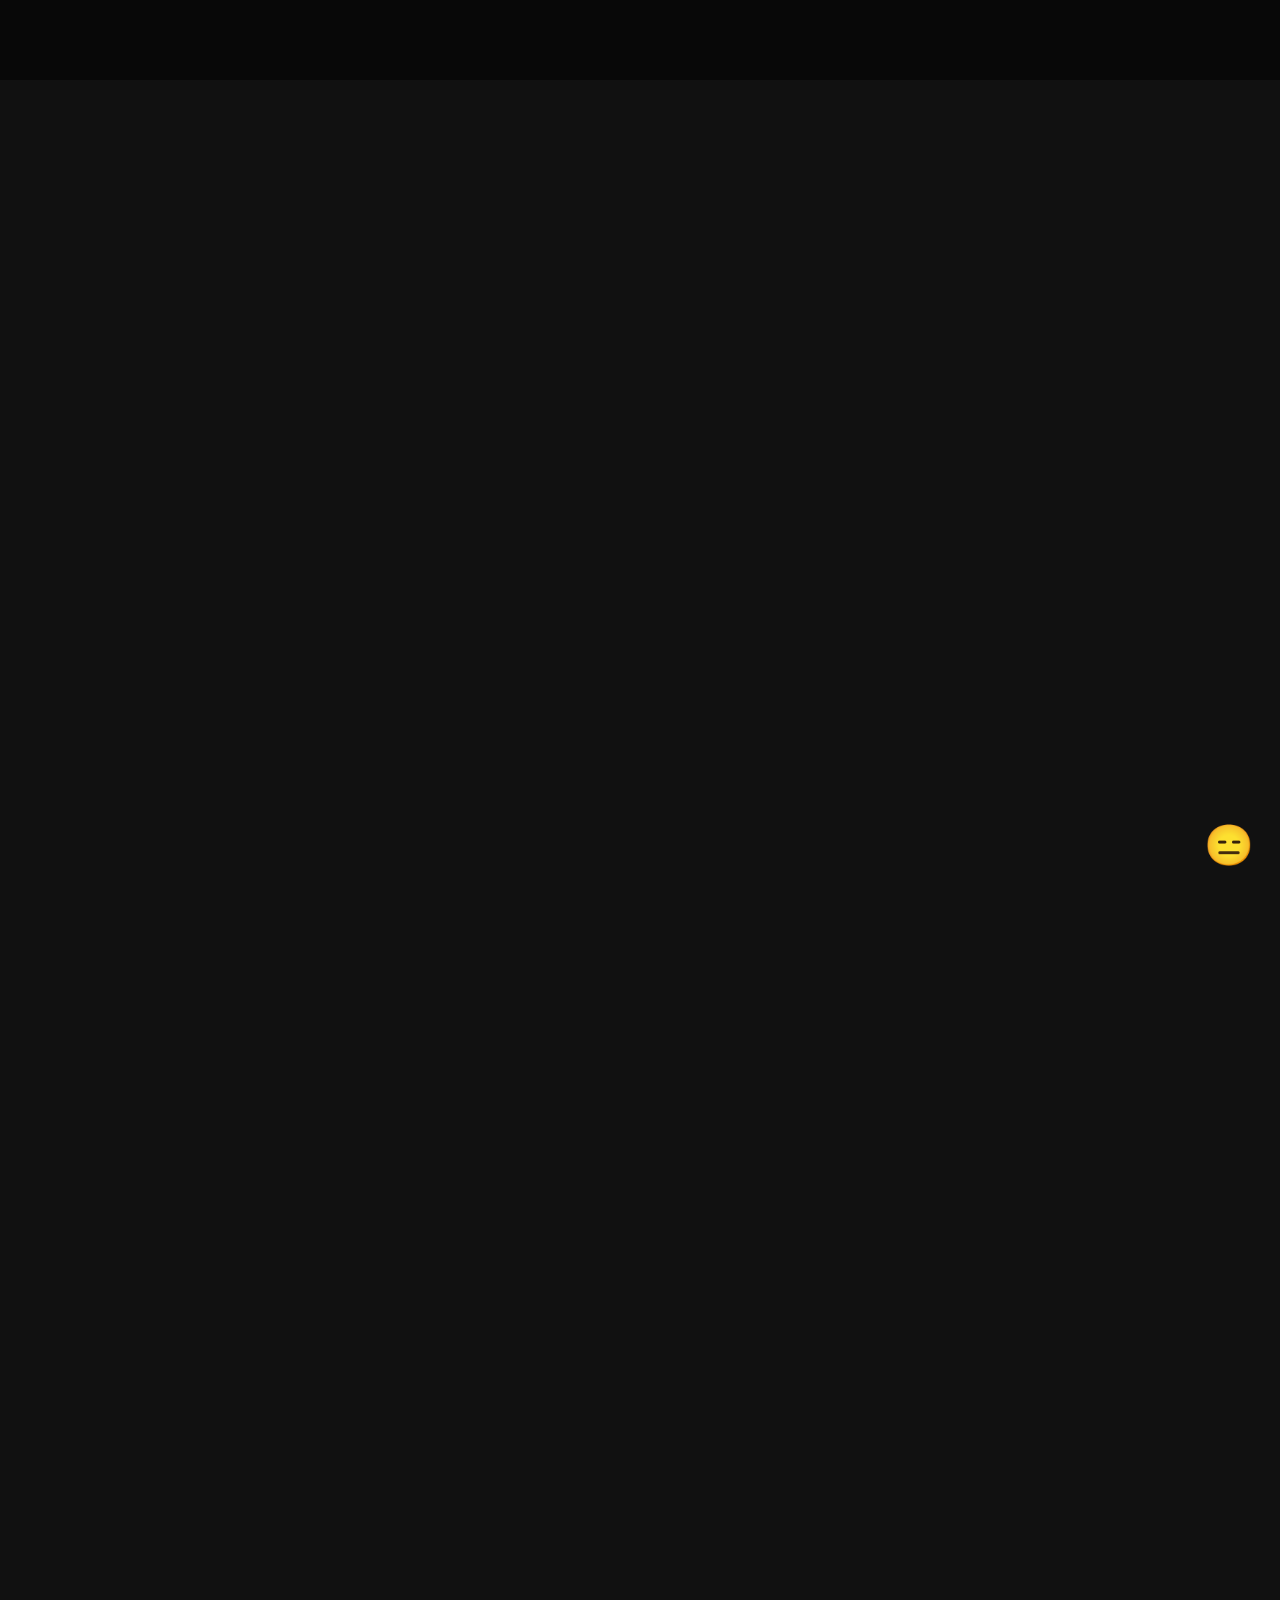
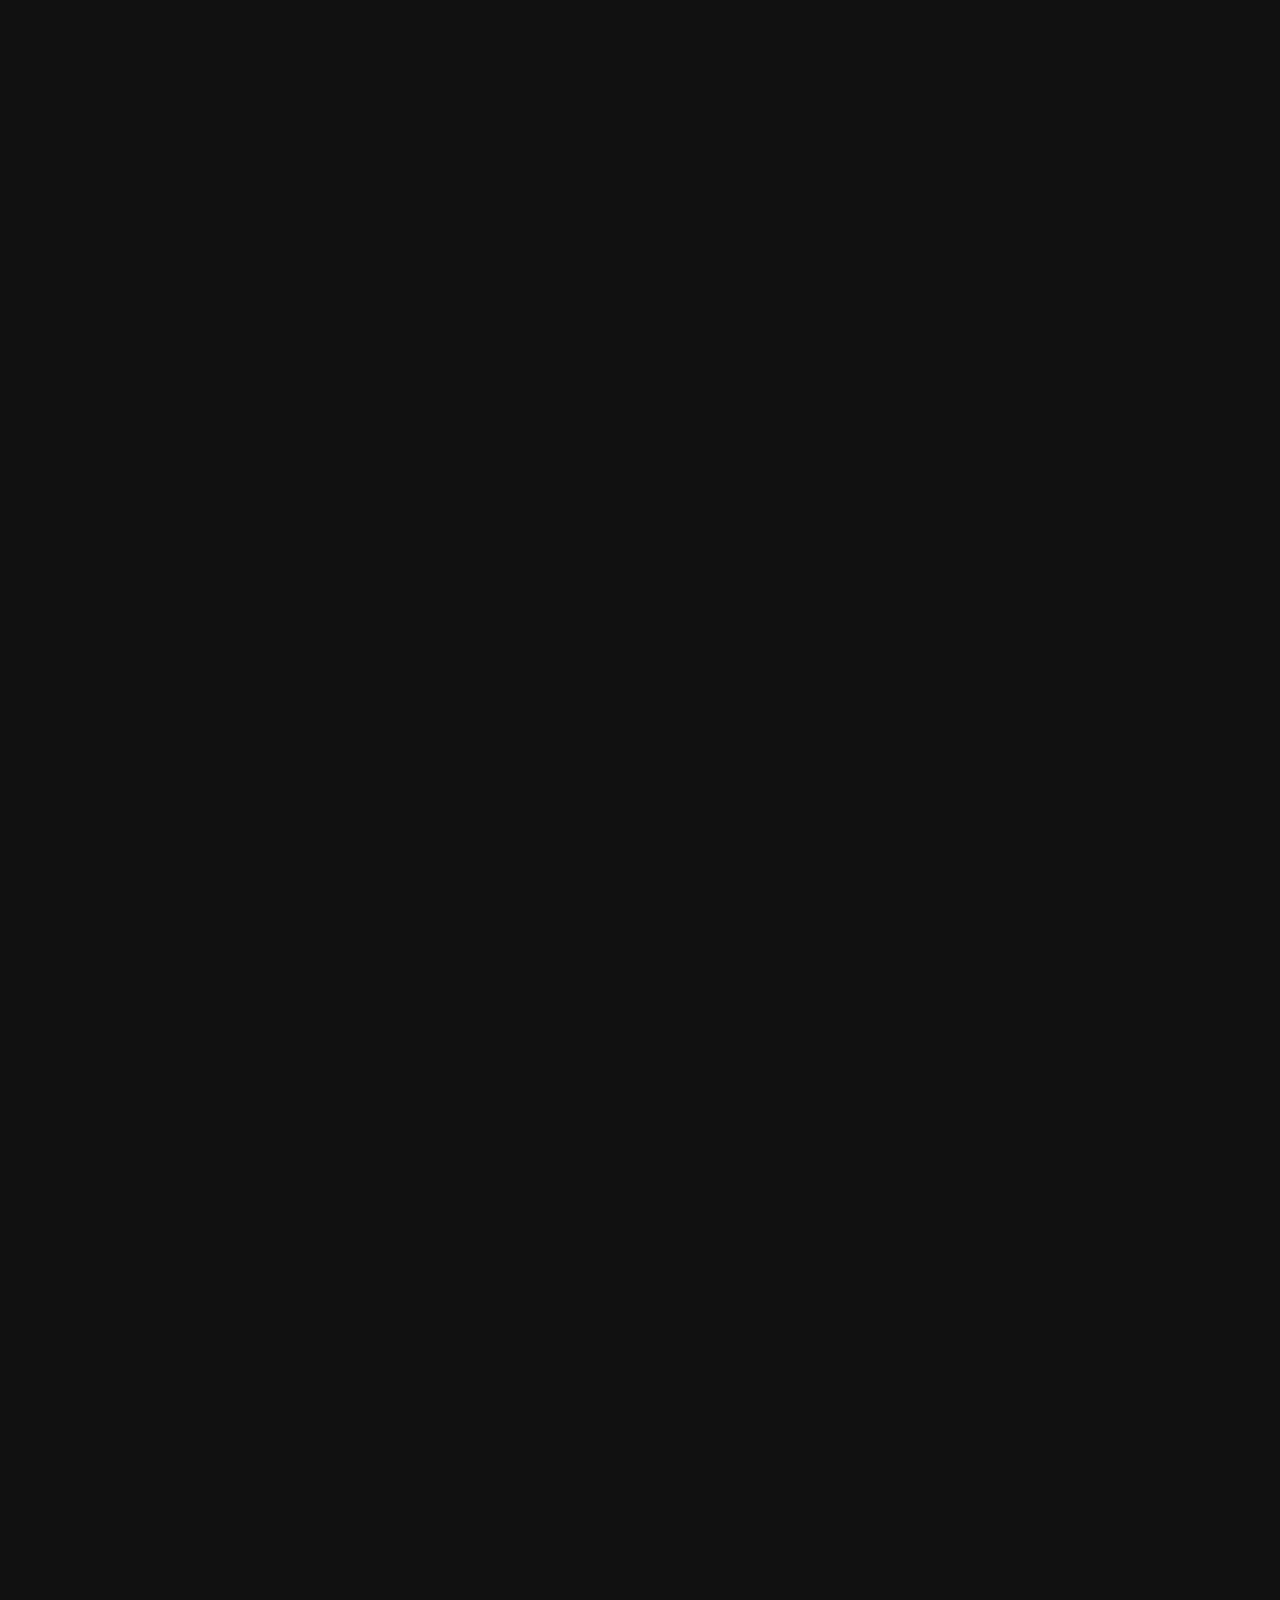
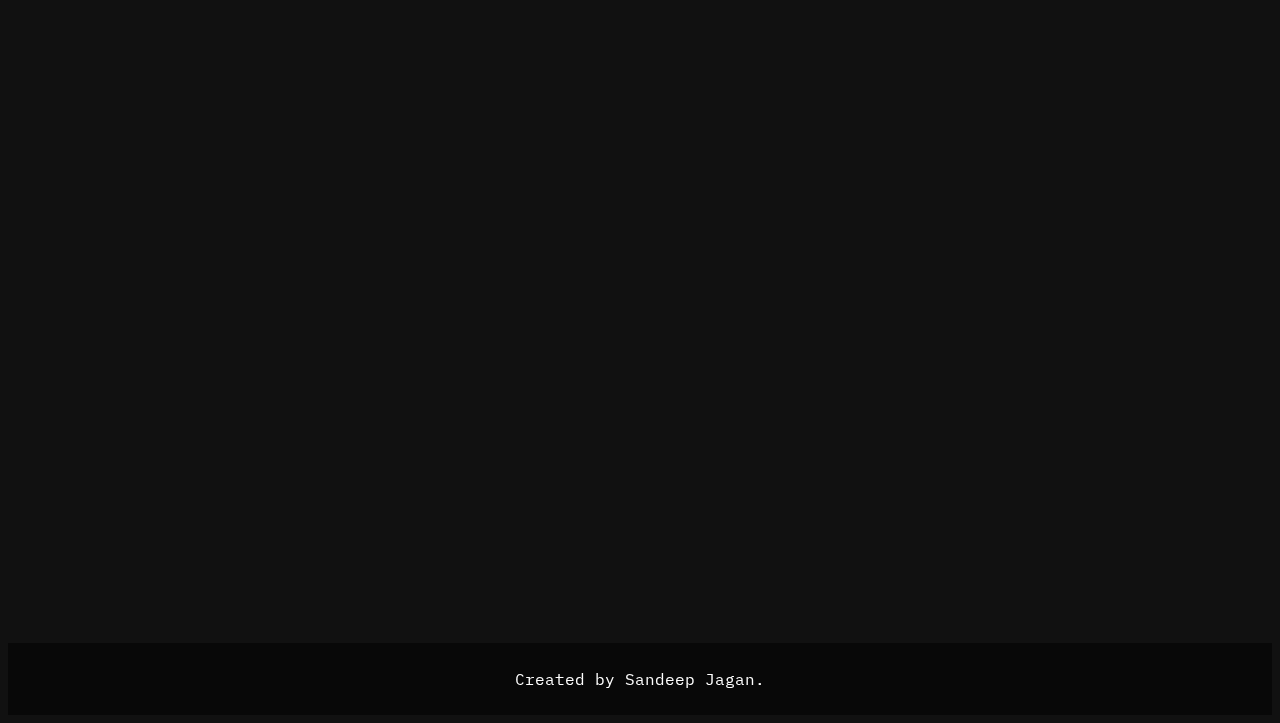
==== index.html @ f70f3ffd "Update index.html" ====
<!DOCTYPE html>
<html lang="en">
<head>
    <meta charset="UTF-8">
    <meta name="viewport" content="width=device-width, initial-scale=1.0">
    <link rel="icon" type="image/x-icon" href="favicon.ico">
    <title>Sandeep Jagan Portfolio</title>
    <link rel="stylesheet" href="styles.css">
    <link href="https://fonts.googleapis.com/css2?family=IBM+Plex+Mono:wght@400;600&display=swap" rel="stylesheet">
</head>
<body>
    <!-- Background Video -->
    <video autoplay muted loop id="background-video">
        <source src="WALLPAPER_PLEXUS.mp4" type="video/mp4">
        Your browser does not support the video tag.
    </video>

    <nav>
        <ul>
            <li><a href="#intro">Intro</a></li>
            <li><a href="https://drive.google.com/file/d/1o8i3a9z5mf-krk_2tduHGt5jpxQSfGQH/view?usp=sharing" target="_blank">Resume</a></li>
            <li><a href="#experience">Experience</a></li>
            <li><a href="#recent-works">Recent Works</a></li>
            <li><a href="#contact">Get In Touch</a></li>
        </ul>
    </nav>
    
    <section id="intro" class="intro">
        <div class="intro-content">
            <div class="intro-text">
                <h2>hi👋, I am....</h2>
                <h1>Sandeep Jagan</h1>
                <p>I am a highly skilled<b> Software Engineer</b> specializing in <b>Cyber Security</b> and <b>Computer Science</b>, targeting<b> Full Stack Developer</b> and <b>Cyber Security</b> roles. With a license as a <b>Certified Ethical Hacker</b>, I aim to contribute to a reputable organization while continuously enhancing my knowledge and advancing my career.</p>
            </div>
        </div>
    </section>

    <!-- Bot Button -->
    <button id="botBtn">
        <span id="botEmoji" class="default-emoji">😑</span>
        <span id="hoverEmoji" class="hover-emoji">😐</span>
    </button>
    
    <div class="bot-dialog" id="botDialog">
        <p>Where do you want to go?</p>
        <ul>
            <li><a href="#intro">Home</a></li>
            <li><a href="https://drive.google.com/file/d/1o8i3a9z5mf-krk_2tduHGt5jpxQSfGQH/view?usp=sharing">Resume</a></li>
            <li><a href="#experience">Experience</a></li>
            <li><a href="#recent-works">Recent Works</a></li>
            <li><a href="#contact">Get in Touch</a></li>
        </ul>
    </div><br><br><br>

    <section id="experience" class="experience">
        <h2>Experience</h2>

        <div class="experience-item">
            <h3>Certified Ethical Hacker (CEH)</h3>
            <p><strong>SKILL HAARA Training & Placement Services Pvt Ltd</strong> | Ongoing</p>
            <ul>
                <li>* Currently enrolled in a comprehensive three-month training course for the Certified Ethical Hacker (CEH) certification.</li>
                <li>* Acquiring in-depth knowledge of ethical hacking techniques, network security, and penetration testing.</li>
                <li>* Developing proficiency in identifying and mitigating security threats, preparing for the CEH certification exam.</li>
            </ul>
        </div>

        <div class="experience-item">
            <a href="https://www.linkedin.com/posts/sandeep-jagan-cyber25_im-happy-to-share-that-ive-obtained-a-new-activity-7141285796753395713-Nl3N?utm_source=share&utm_medium=member_desktop"><h3>Web Development Intern</h3></a>
            <p><strong>IEDC MCK Bootcamp</strong> | 15 Days</p><br><br>
            <ul>
                <li>* Engaged in an intensive web development bootcamp, covering both front-end and back-end technologies.</li>
                <li>* Worked on hands-on projects, developing responsive and interactive web applications.</li>
                <li>* Successfully completed the internship, showcasing proficiency in web development tools and frameworks.</li>
            </ul>
        </div>

        <div class="experience-item">
            <a href="https://www.linkedin.com/posts/sandeep-jagan-cyber25_im-happy-to-share-that-ive-obtained-a-new-activity-7141288456760020992-51pa?utm_source=share&utm_medium=member_desktop"><h3>Cyber Security Intern</h3></a>
            <p><strong>Verzeo</strong> | 2 Months</p><br><br>
            <ul>
                <li>* Participated in both mini and major projects focused on various aspects of cyber security.</li>
                <li>* Gained hands-on experience in identifying and mitigating security vulnerabilities.</li>
                <li>* Successfully completed the internship, demonstrating strong problem-solving skills and a proactive approach to securing digital environments.</li>
            </ul>
        </div>

        <div class="experience-item">
            <a href="https://www.linkedin.com/in/sandeep-jagan-cyber25/details/experience/1721364066794/single-media-viewer?type=IMAGE&profileId=ACoAADYEemoBZvntjZ-PhfllKYNc56NaAwUXX9c&lipi=urn%3Ali%3Apage%3Ad_flagship3_profile_view_base_position_details%3BQRkScUxyTXKu6zUWIAD0eQ%3D%3D"><h3>Ethical Hacking Intern</h3></a>
            <p><strong>SKILL HAARA Training & Placement Services Pvt Ltd</strong> | 1 Week</p>
            <ul>
                <li>* Engaged in intensive training and practical exercises on ethical hacking techniques.</li>
                <li>* Developed skills in penetration testing, vulnerability assessment, and security analysis.</li>
                <li>* Successfully completed the internship, showcasing a strong understanding of ethical hacking practices and principles.</li>
            </ul>
        </div>

    </section><br>

 
    <section id="recent-works" class="recent-works">
        <h2>Recent Works</h2>
        <div class="works">
            <div class="work-item">
                <img src="cloud-shield-image.jpg" alt="Cloud Shield">
                <h3>Cloud Shield</h3>
                <p>An advanced, cloud-based security framework designed specifically for web applications. The framework emphasizes robust data protection, efficient user management, and comprehensive system monitoring to enhance the security posture of digital platforms.</p>
                <a href="https://github.com/sandy25x/Cloud-Security-Encryption">Know more &gt;</a>
            </div>
            <div class="work-item">
                <img src="knight-phobia-image.jpg" alt="Knight Phobia game">
                <h3>Knight Phobia game</h3>
                <p>Knight Phobia is a side-scrolling game built using Python and Pygame. The game features dynamically generated obstacles and a score system that rewards skillful navigation.</p>
                <a href="https://github.com/sandy25x/KNIGHT-PHOBIA-GAME">Know more &gt;</a>
            </div>
            <div class="work-item">
                <img src="moreworks.png" alt="More Works">
                <h3>More works</h3>
                <p>Click the below <a href="https://github.com/sandy25x/KNIGHT-PHOBIA-GAME">Know more</a> to explore my works done in the past.</p>  
            </div>
        </div>
    </section>

    <section id="contact" class="contact">
        <h2>Get In Touch</h2><br><br>
        <p>I’d love to hear from you! Whether it’s a project inquiry or just a friendly hello, feel free to get in touch.</p>
        <br><br><br><br>
        <div class="social-icons">
            <a href="https://www.linkedin.com/in/sandeep-jagan-cyber25"><img src="linkedin-icon.png" alt="LinkedIn"></a>
            <a href="https://github.com/sandy25x"><img src="github_icon.png" alt="GitHub"></a>
            <a href="mailto:sjagan590@gmail.com"><img src="email-icon.png" alt="Email"></a>
        </div>
    </section>
    <br><br><br>
    <footer>
        <p>Created by Sandeep Jagan.</p>
    </footer>

    <!-- JavaScript for the Up Button -->
    <script src="script.js"></script>
</body>
</html>
---- styles.css ----
#background-video {
    position: fixed;
    right: 0;
    bottom: 0;
    min-width: 100%; 
    min-height: 100%;
    z-index: -1; /* Make sure it stays behind other content */
    object-fit: fill;
}

body {
    margin: 10;
    font-family: 'IBM Plex Mono', monospace;
    background-color: #111;
    color: #fff;
    cursor: url('cursor.png'), auto;
}

html {
    scroll-behavior: smooth;
}

a:hover, button:hover {
    cursor: url('hovercursor.png'), pointer;
}

nav {
    position: absolute;
    top: 0;
    left: 0;
    width: 100%;
    padding: 20px;
    background: rgba(0, 0, 0, 0.5); /* Adjust the RGBA values for transparency */
    color: #fff;
    text-align: center;
}

/* Grid adjustments for responsiveness */
@media (max-width: 768px) {
    #experience {
        grid-template-columns: 1fr; /* Stack items in one column on smaller screens */
        grid-template-rows: none;
    }
}


/* Responsive styling for smaller screens */
@media (max-width: 768px) {
    #experience {
        grid-template-columns: 1fr; /* Single column for mobile view */
    }

    .experience-item {
        width: 100%;
    }
}




/* Bot Button */
#botBtn {
    position: fixed;
    bottom: 30px; /* Place at the bottom of the page */
    right: 20px; /* Adjust as needed */
    font-size: 40px;
    z-index: 1000; /* Ensure it is above the footer */
    background-color: transparent; /* Optional: To make the background invisible */
    border: none;
    cursor: pointer;
    outline: none;
}

/* Default emoji visible by default */
.default-emoji {
    display: inline-block;
}

/* Hover emoji hidden by default */
.hover-emoji {
    display: none;
}

/* Show hover emoji on hover and hide the default emoji */
#botBtn:hover .default-emoji {
    display: none;
}

#botBtn:hover .hover-emoji {
    display: inline-block;
}

/* Remove any default button styling on hover */
#botBtn:hover {
    background: none; /* Ensure no background is added on hover */
    border: none; /* Ensure no border is added on hover */
}


.bot-dialog {
    display: none; /* Hidden by default */
    position: fixed;
    bottom: 100px;
    right: 30px;
    background-color: rgba(0, 0, 0, 0.6);
    color: white;
    border-radius: 10px;
    padding: 20px;
    box-shadow: 0px 4px 6px rgb(0, 0, 0);
    z-index: 1000;
}


.bot-dialog p {
    margin: 0 0 10px;
    font-size: 16px;
    color: #00a2ff;
}

.bot-dialog ul {
    list-style-type: none;
    margin: 0;
    padding: 0;
}

.bot-dialog ul li {
    margin: 10px 0;
}

.bot-dialog ul li a {
    color: #ffffff;
    text-decoration: none;
    font-size: 18px;
    transition: color 0.3s;
}

.bot-dialog ul li a:hover {
    color: #f7bd0e;
}


/* Responsive styling for mobile */
@media (max-width: 768px) {
    #experience {
        padding: 20px 10px;
    }

    .experience-item h3 {
        font-size: 1.2rem;
    }

    .experience-item p,
    .experience-item ul li {
        font-size: 0.9rem;
    }
}


/* Animation for pulsing effect */
@keyframes pulse {
    0% {
        transform: scale(1);
        opacity: 1;
    }
    50% {
        transform: scale(1.2);
        opacity: 0.7;
    }
    100% {
        transform: scale(1);
        opacity: 1;
    }
}

/* Apply pulsing effect when the button is clicked */
#botBtn.pulsing {
    animation: pulse 0.6s;
}


nav ul {
    list-style-type: none;
    margin: 0;
    padding: 0;
    display: flex;
    justify-content: space-around;
}

nav ul li {
    margin: 0;
    opacity: 0;
    transform: translateY(-20px);
    animation: fadeInUp 1s ease-out forwards;
}

nav ul li:nth-child(1) {
    animation-delay: 0.2s;
}

nav ul li:nth-child(2) {
    animation-delay: 0.4s;
}

nav ul li:nth-child(3) {
    animation-delay: 0.6s;
}

nav ul li:nth-child(4) {
    animation-delay: 0.8s;
}

nav ul li a {
    color: #fff; /* Default text color */
    text-decoration: none;
    padding: 10px 20px;
    display: block;
    transition: background-color 0.3s, color 0.3s; /* Smooth transition */
    border-radius: 50px;
}

nav ul li a:hover {
    border-radius: 130px;
    background-color: rgba(0, 0, 0, 0); /* White background on hover */
    color: #00a2ff; /* Black text color on hover */
}

.intro {
    display: flex;
    justify-content: center;
    align-items: center;
    height: 100vh;
    padding: 0 20px;
}

.intro-content {
    display: flex;
    align-items: center;
    justify-content: space-between;
    max-width: 1200px;
    width: 100%;
    opacity: 0;
    transform: translateY(50px);
    animation: fadeInUp 1.5s ease-out forwards;
    animation-delay: 0.5s;
}

.intro-text {
    max-width: 80%;
    text-align: left;
    font-size: 2em;
}

.intro-text h1 {
    font-size: 2.5em;
    margin: 0;
    text-align: left;
}

.intro-text h2 {
    font-size: 1em;
    font-weight: bold;
    margin-bottom: 10px;
}

.intro-text p {
    font-size: 0.68em;
    margin-top: 10px;
    margin-left: 10px;
    text-align: justify;
}

.recent-works {
    padding: 50px 20px;
    text-align: center;
    opacity: 0;
    transform: translateY(50px);
    animation: fadeInUp 1.5s ease-out forwards;
    animation-delay: 1.2s;
}

.recent-works h2 {
    font-size: 2em;
    margin-top: 20px;
}

.works {
    display: flex;
    justify-content: space-around;
    flex-wrap: wrap;
}

.work-item {
    background-color: rgba(0, 0, 0, 0.5);
    padding: 20px;
    border-radius: 10px;
    margin: 10px;
    max-width: 300px;
    text-align: left;
}

.work-item:hover {
    background-color: rgb(0, 0, 0);
}

.work-item img {
    width: 100%;
    height: auto;
    border-radius: 10px;
    opacity: 0;
    transform: scale(0.9);
    animation: zoomIn 1.5s ease-out forwards;
    animation-delay: 1.5s;
}

.work-item h3 {
    font-size: 1.5em;
    margin: 15px 0;
    color: #00a2ff;
}

.work-item p {
    font-size: 1em;
    margin-bottom: 15px;
}

.work-item a {
    color: #00a2ff;
    text-decoration: none;
    bottom: 50%;
    border-radius: 1px;
}

.work-item a:hover {
    padding: auto;
    background-color: rgba(0, 0, 0, 0.5); /* White background on hover */
    color: #f5aa16; /* Black text color on hover */
}

.contact {
    padding: 50px 20px;
    text-align: center;
    opacity: 0;
    transform: translateY(50px);
    animation: fadeInUp 1.5s ease-out forwards;
    animation-delay: 1.5s;
}

.contact h2 {
    font-size: 2em;
    margin-bottom: 20px;
}

/* Social Icons */
.social-icons a {
    display: inline-block;
    margin: 0 10px;
    width: 250px; /* Revert to original width */
    height: 250px; /* Revert to original height */
    border-radius: 60%;
    text-align: center;
    line-height: 40px; /* Adjust line-height to match height for vertical centering */
    color: #000000; /* Default icon color */
    background-color: #f0f0f0; /* Default background color */
    transition: background-color 0.3s, color 0.3s;
    opacity: 0;
    transform: translateY(20px);
    animation: fadeInUp 1.5s ease-out forwards;
    animation-delay: 1.8s;
}

/* LinkedIn Icon specific style */
.social-icons a[href*="linkedin"] {
    background-color: rgb(0, 0, 0); /* White background for LinkedIn */
}
.social-icons img {
    width: 250px;
    height: 250px;
    filter: grayscale(100%);
}

#experience {
    padding: 50px 20px;
    text-align: center;
    opacity: 0;
    transform: translateY(50px);
    animation: fadeInUp 1.5s ease-out forwards;
    animation-delay: 1.2s;
}

#experience h2 {
    font-size: 2em;
    margin-bottom: 20px;
}

.experience-item {
    background-color: rgba(0, 0, 0, 0.5);
    padding: 20px;
    border-radius: 10px;
    margin: 10px;
    max-width: 300px;
    width: 300px; /* Fixed width */
    height: 600px; /* Fixed height to ensure consistency */
    text-align: left;
    display: inline-block;
    vertical-align: top;
    opacity: 0;
    transform: scale(0.9);
    animation: zoomIn 1.5s ease-out forwards;
    animation-delay: 1.5s;
}

.experience-item h3 {
    font-size: 1.5em;
    margin: 15px 0;
    color: #00a2ff;
}

.experience-item p {
    font-size: 1em;
    margin-bottom: 15px;
    color: #00a2ff;
}

.experience-item ul {
    list-style-type: none;
    padding: 0;
    margin: 0;
}

.experience-item ul li {
    margin-bottom: 10px;
    font-size: 1rem;
    color: #f7f7f7;
}

/* Add hover effects for experience items */
.experience-item:hover {
    background-color: #000000;
}

.experience-item:hover h3 {
    color: #f5aa16;
}

/* Ensure consistent size of experience containers */
.experience-item {
    box-sizing: border-box; /* Ensures padding is included within width/height */
}


/* Keyframes for fade-in and slide-up animation */
@keyframes fadeInUp {
    0% {
        opacity: 0;
        transform: translateY(50px);
    }
    100% {
        opacity: 1;
        transform: translateY(0);
    }
}

/* Keyframes for zoom-in effect */
@keyframes zoomIn {
    0% {
        opacity: 0;
        transform: scale(0.9);
    }
    100% {
        opacity: 1;
        transform: scale(1);
    }
}

/* Footer Styling */
footer {
    position: relative;
    z-index: 1; /* Ensure it stays behind the chat button */
    text-align: center;
    padding: 10px;
    background-color: rgba(0, 0, 0, 0.5); /* Or any other color you prefer */
}
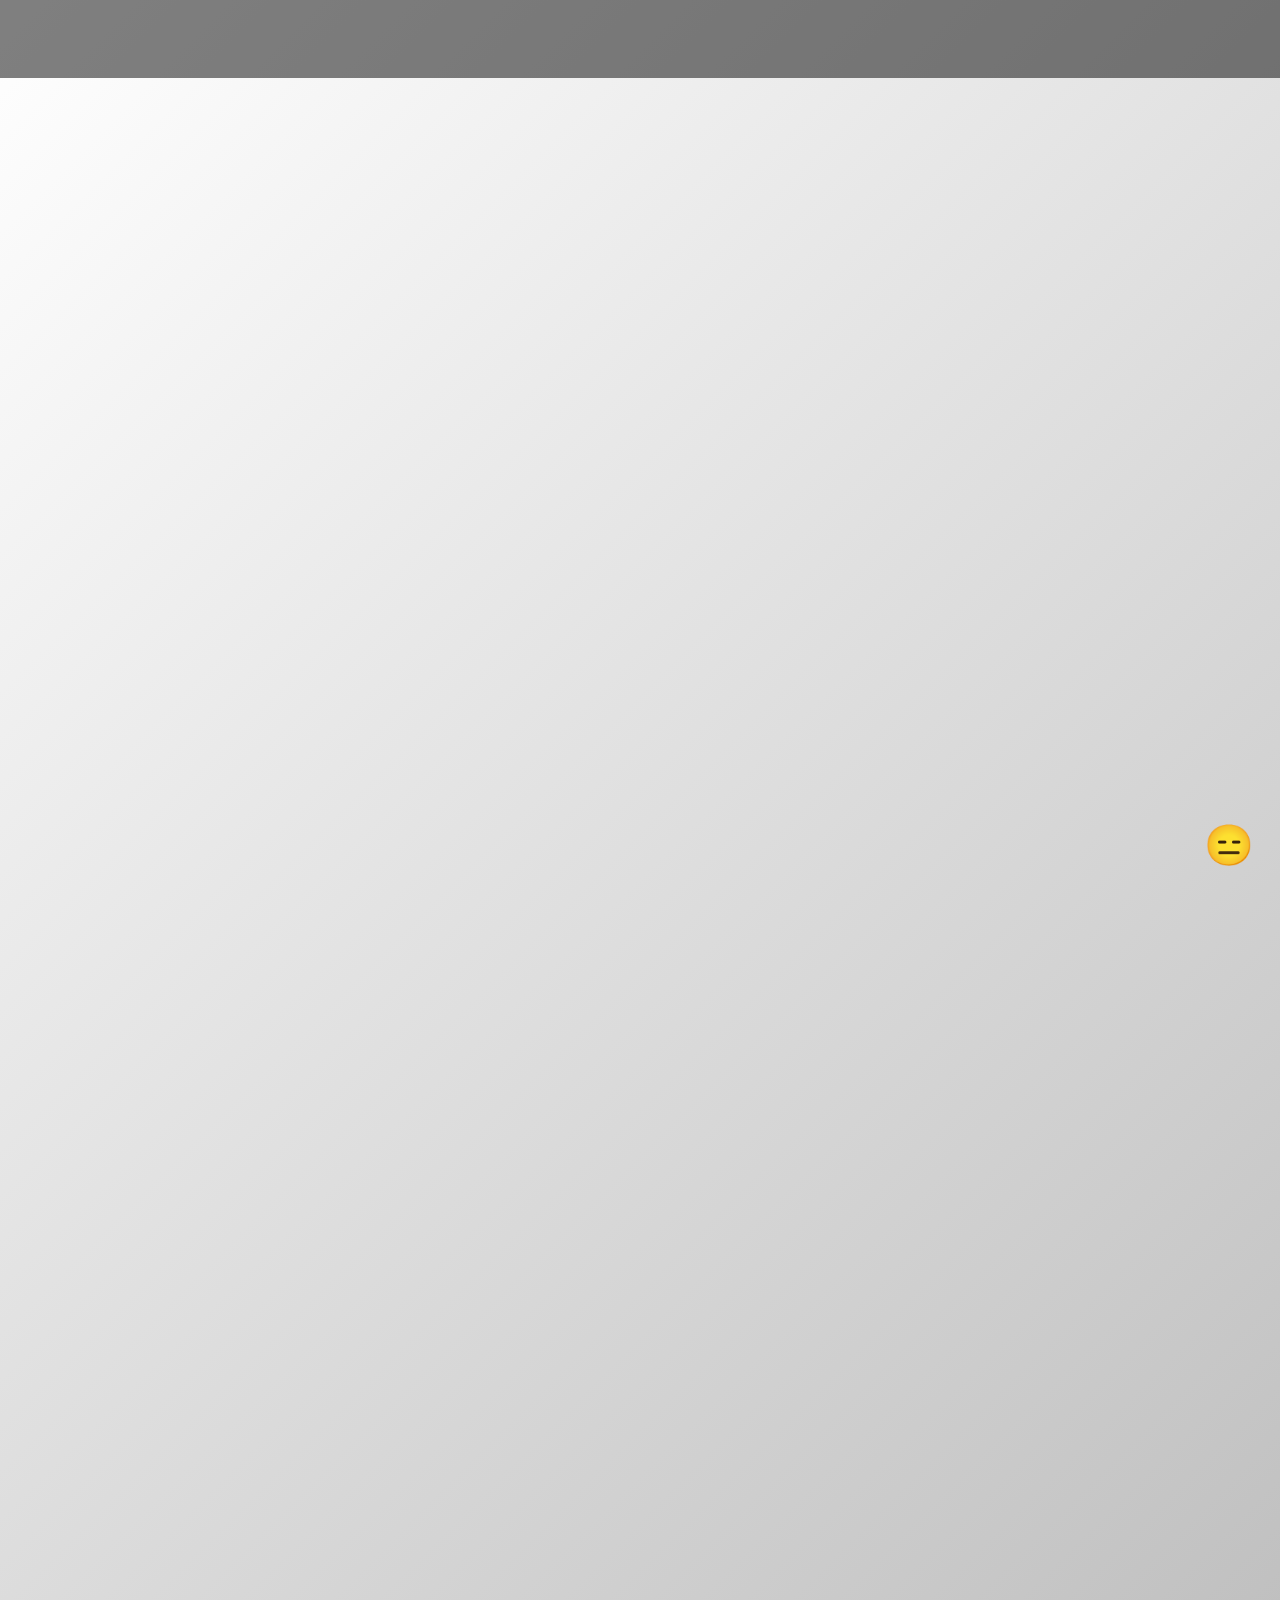
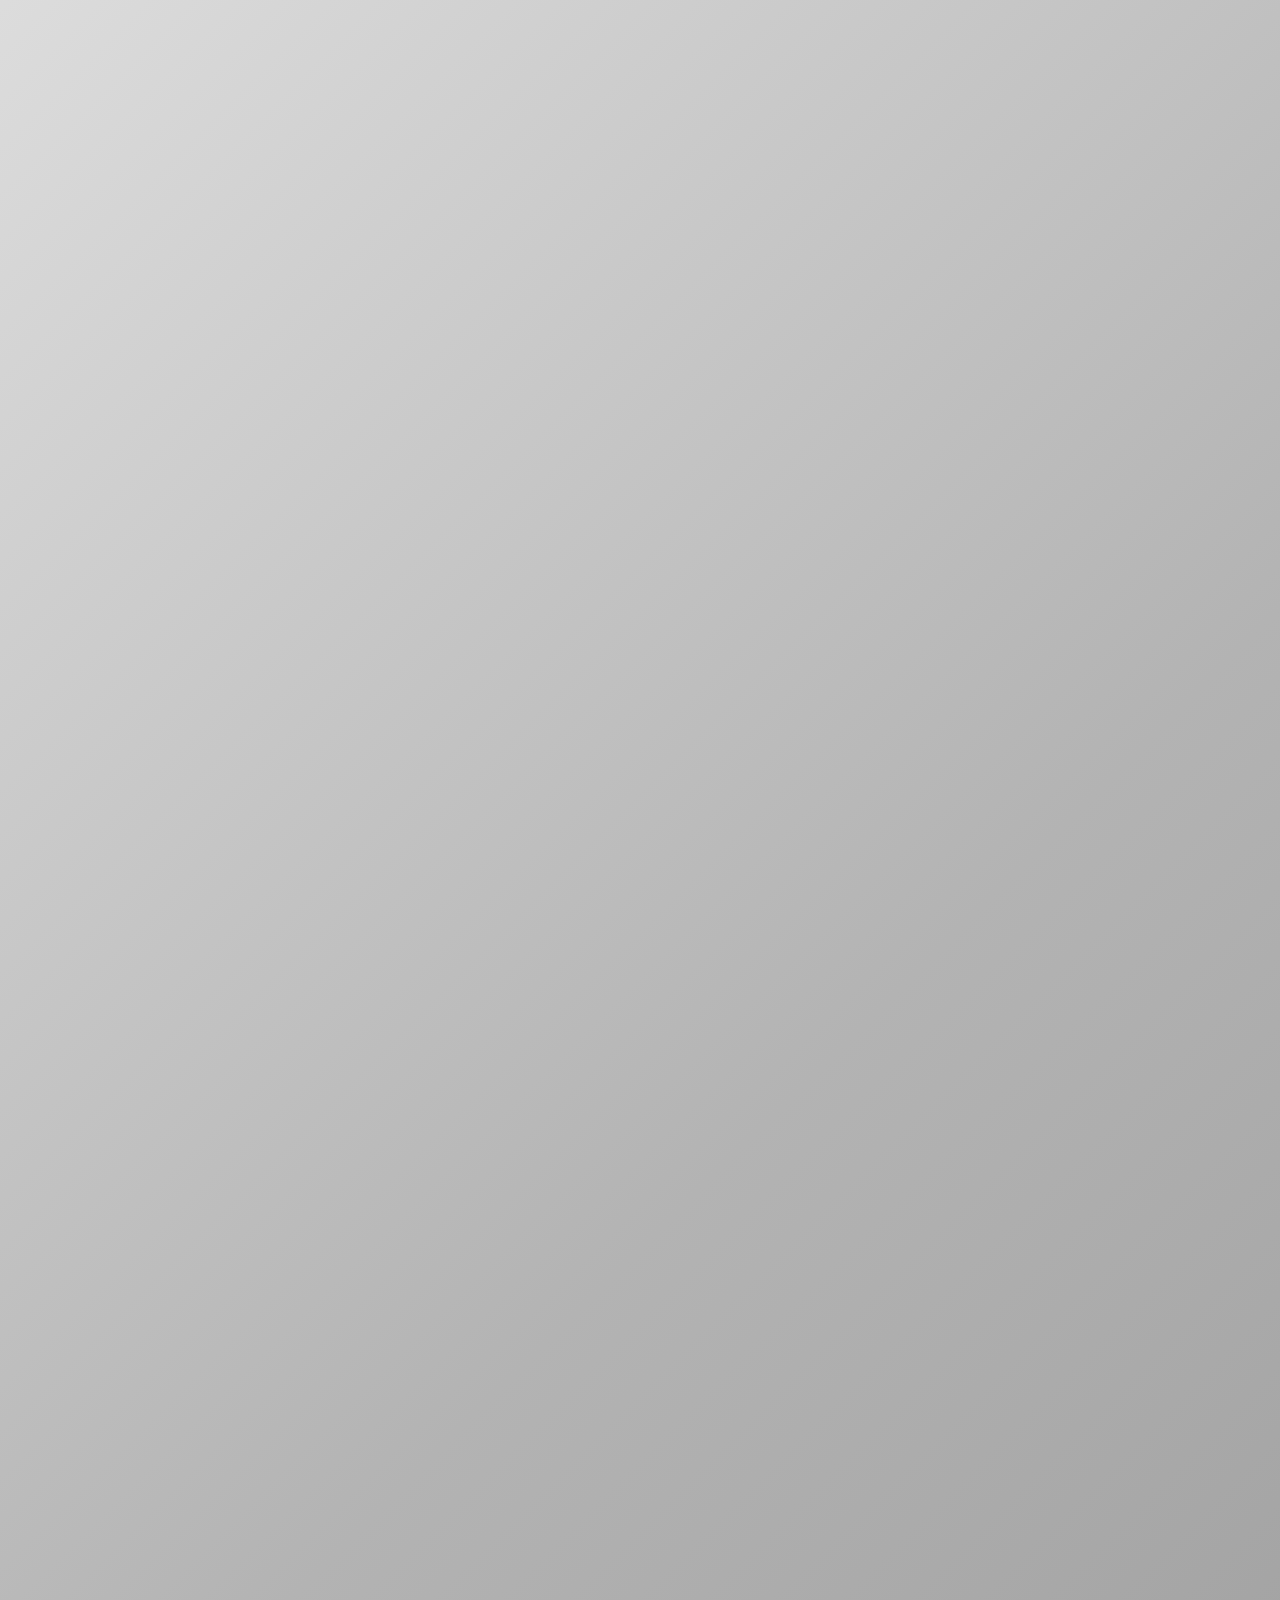
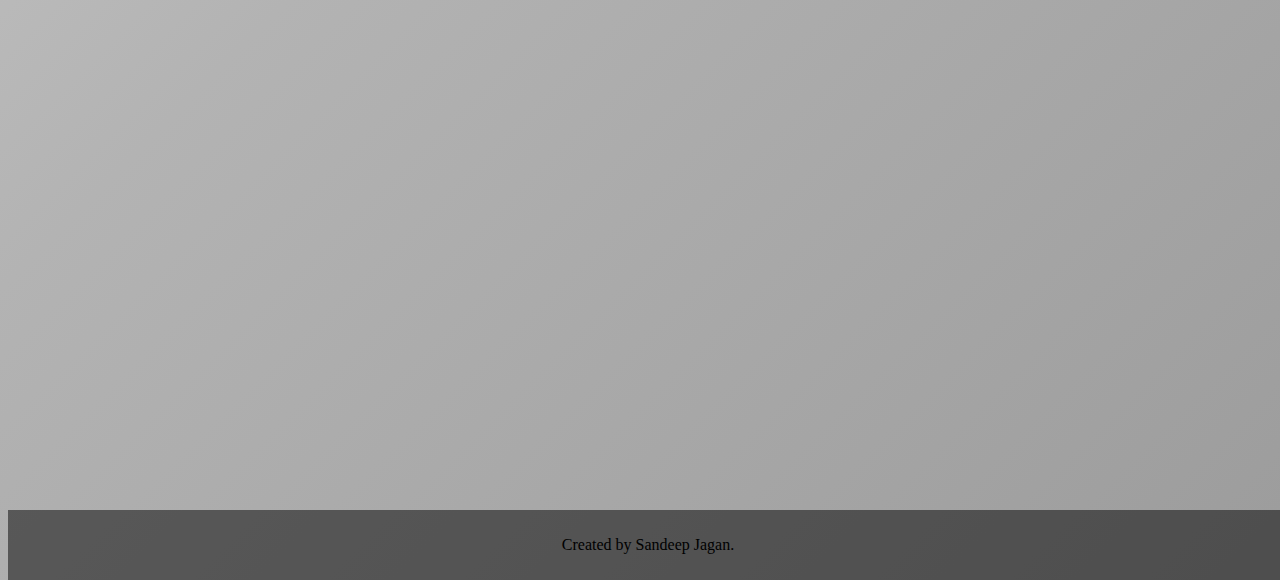
==== commit fd7716c9: "Update index.html" ====
--- a/index.html
+++ b/index.html
@@ -9,16 +9,10 @@
     <link href="https://fonts.googleapis.com/css2?family=IBM+Plex+Mono:wght@400;600&display=swap" rel="stylesheet">
 </head>
 <body>
-    <!-- Background Video -->
-    <video autoplay muted loop id="background-video">
-        <source src="WALLPAPER_PLEXUS.mp4" type="video/mp4">
-        Your browser does not support the video tag.
-    </video>
-
     <nav>
         <ul>
             <li><a href="#intro">Intro</a></li>
-            <li><a href="https://drive.google.com/file/d/1o8i3a9z5mf-krk_2tduHGt5jpxQSfGQH/view?usp=sharing" target="_blank">Resume</a></li>
+            <li><a href="https://drive.google.com/file/d/1i9svFyzNlsQoVPsneXJ40oEOrfk7f1BC/view?usp=sharing" target="_blank">Resume</a></li>
             <li><a href="#experience">Experience</a></li>
             <li><a href="#recent-works">Recent Works</a></li>
             <li><a href="#contact">Get In Touch</a></li>
@@ -38,14 +32,14 @@
     <!-- Bot Button -->
     <button id="botBtn">
         <span id="botEmoji" class="default-emoji">😑</span>
-        <span id="hoverEmoji" class="hover-emoji">😐</span>
+        <span id="hoverEmoji" class="hover-emoji">😁</span>
     </button>
     
     <div class="bot-dialog" id="botDialog">
-        <p>Where do you want to go?</p>
+        <p>Where do you wanna go?</p>
         <ul>
             <li><a href="#intro">Home</a></li>
-            <li><a href="https://drive.google.com/file/d/1o8i3a9z5mf-krk_2tduHGt5jpxQSfGQH/view?usp=sharing">Resume</a></li>
+            <li><a href="https://drive.google.com/file/d/1i9svFyzNlsQoVPsneXJ40oEOrfk7f1BC/view?usp=sharing">Resume</a></li>
             <li><a href="#experience">Experience</a></li>
             <li><a href="#recent-works">Recent Works</a></li>
             <li><a href="#contact">Get in Touch</a></li>
@@ -116,7 +110,7 @@
             <div class="work-item">
                 <img src="moreworks.png" alt="More Works">
                 <h3>More works</h3>
-                <p>Click the below <a href="https://github.com/sandy25x/KNIGHT-PHOBIA-GAME">Know more</a> to explore my works done in the past.</p>  
+                <p>Click the below <a href="https://github.com/sandy25x">Know more</a> to explore my works done in the past.</p>  
             </div>
         </div>
     </section>
--- a/styles.css
+++ b/styles.css
@@ -1,24 +1,37 @@
-#background-video {
-    position: fixed;
-    right: 0;
-    bottom: 0;
-    min-width: 100%; 
-    min-height: 100%;
-    z-index: -1; /* Make sure it stays behind other content */
-    object-fit: fill;
-}
-
-body {
-    margin: 10;
-    font-family: 'IBM Plex Mono', monospace;
-    background-color: #111;
-    color: #fff;
-    cursor: url('cursor.png'), auto;
-}
-
-html {
-    scroll-behavior: smooth;
-}
+@import url('https://fonts.googleapis.com/css2?family=Frank+Ruhl+Libre:wght@300..900&family=Protest+Strike&display=swap');
+html, body {
+    width: 100%;
+    height:100%;
+    animation:smooth;
+  }
+  
+  body {
+    background: linear-gradient(
+        -45deg,
+        #1a1a1a,  /* Black */
+        #333333,  /* Dark Grey */
+        #595959,  /* Grey */
+        #808080,  /* Light Grey */
+        #b3b3b3,  /* Silver */
+        #ffffff   /* White */
+    );
+    
+    
+      background-size: 800% 800%;
+      animation: gradient 15s ease infinite;
+  }
+  
+  @keyframes gradient {
+      0% {
+          background-position: 0% 50%;
+      }
+      50% {
+          background-position: 100% 50%;
+      }
+      100% {
+          background-position: 0% 50%;
+      }
+  }
 
 a:hover, button:hover {
     cursor: url('hovercursor.png'), pointer;
@@ -56,13 +69,11 @@
 }
 
 
-
-
 /* Bot Button */
 #botBtn {
     position: fixed;
-    bottom: 30px; /* Place at the bottom of the page */
-    right: 20px; /* Adjust as needed */
+    bottom: 30px;
+    right: 20px;
     font-size: 40px;
     z-index: 1000; /* Ensure it is above the footer */
     background-color: transparent; /* Optional: To make the background invisible */
@@ -81,7 +92,16 @@
     display: none;
 }
 
-/* Show hover emoji on hover and hide the default emoji */
+/* Show hover emoji when the bot dialog is open */
+#botBtn.open .hover-emoji {
+    display: inline-block;
+}
+
+#botBtn.open .default-emoji {
+    display: none;
+}
+
+/* Keep hover emoji visible when hovering */
 #botBtn:hover .default-emoji {
     display: none;
 }
@@ -96,20 +116,23 @@
     border: none; /* Ensure no border is added on hover */
 }
 
-
+/* Bot dialog */
 .bot-dialog {
     display: none; /* Hidden by default */
     position: fixed;
     bottom: 100px;
     right: 30px;
-    background-color: rgba(0, 0, 0, 0.6);
+    background-color: rgba(0, 0, 0, 0.866);
     color: white;
     border-radius: 10px;
     padding: 20px;
-    box-shadow: 0px 4px 6px rgb(0, 0, 0);
+    box-shadow: 2px 4px 6px #000000;
     z-index: 1000;
 }
 
+.bot-dialog.open {
+    display: block; /* Show dialog when open class is applied */
+}
 
 .bot-dialog p {
     margin: 0 0 10px;
@@ -136,8 +159,11 @@
 
 .bot-dialog ul li a:hover {
     color: #f7bd0e;
-}
-
+    box-shadow: #f7bd0e 3px 3px 0;
+    transform: translate(-20px, -20px);
+    transition: transform 0.3s, box-shadow 0.3s;
+    border-radius: 65px;
+}
 
 /* Responsive styling for mobile */
 @media (max-width: 768px) {
@@ -479,4 +505,4 @@
     text-align: center;
     padding: 10px;
     background-color: rgba(0, 0, 0, 0.5); /* Or any other color you prefer */
-}+}
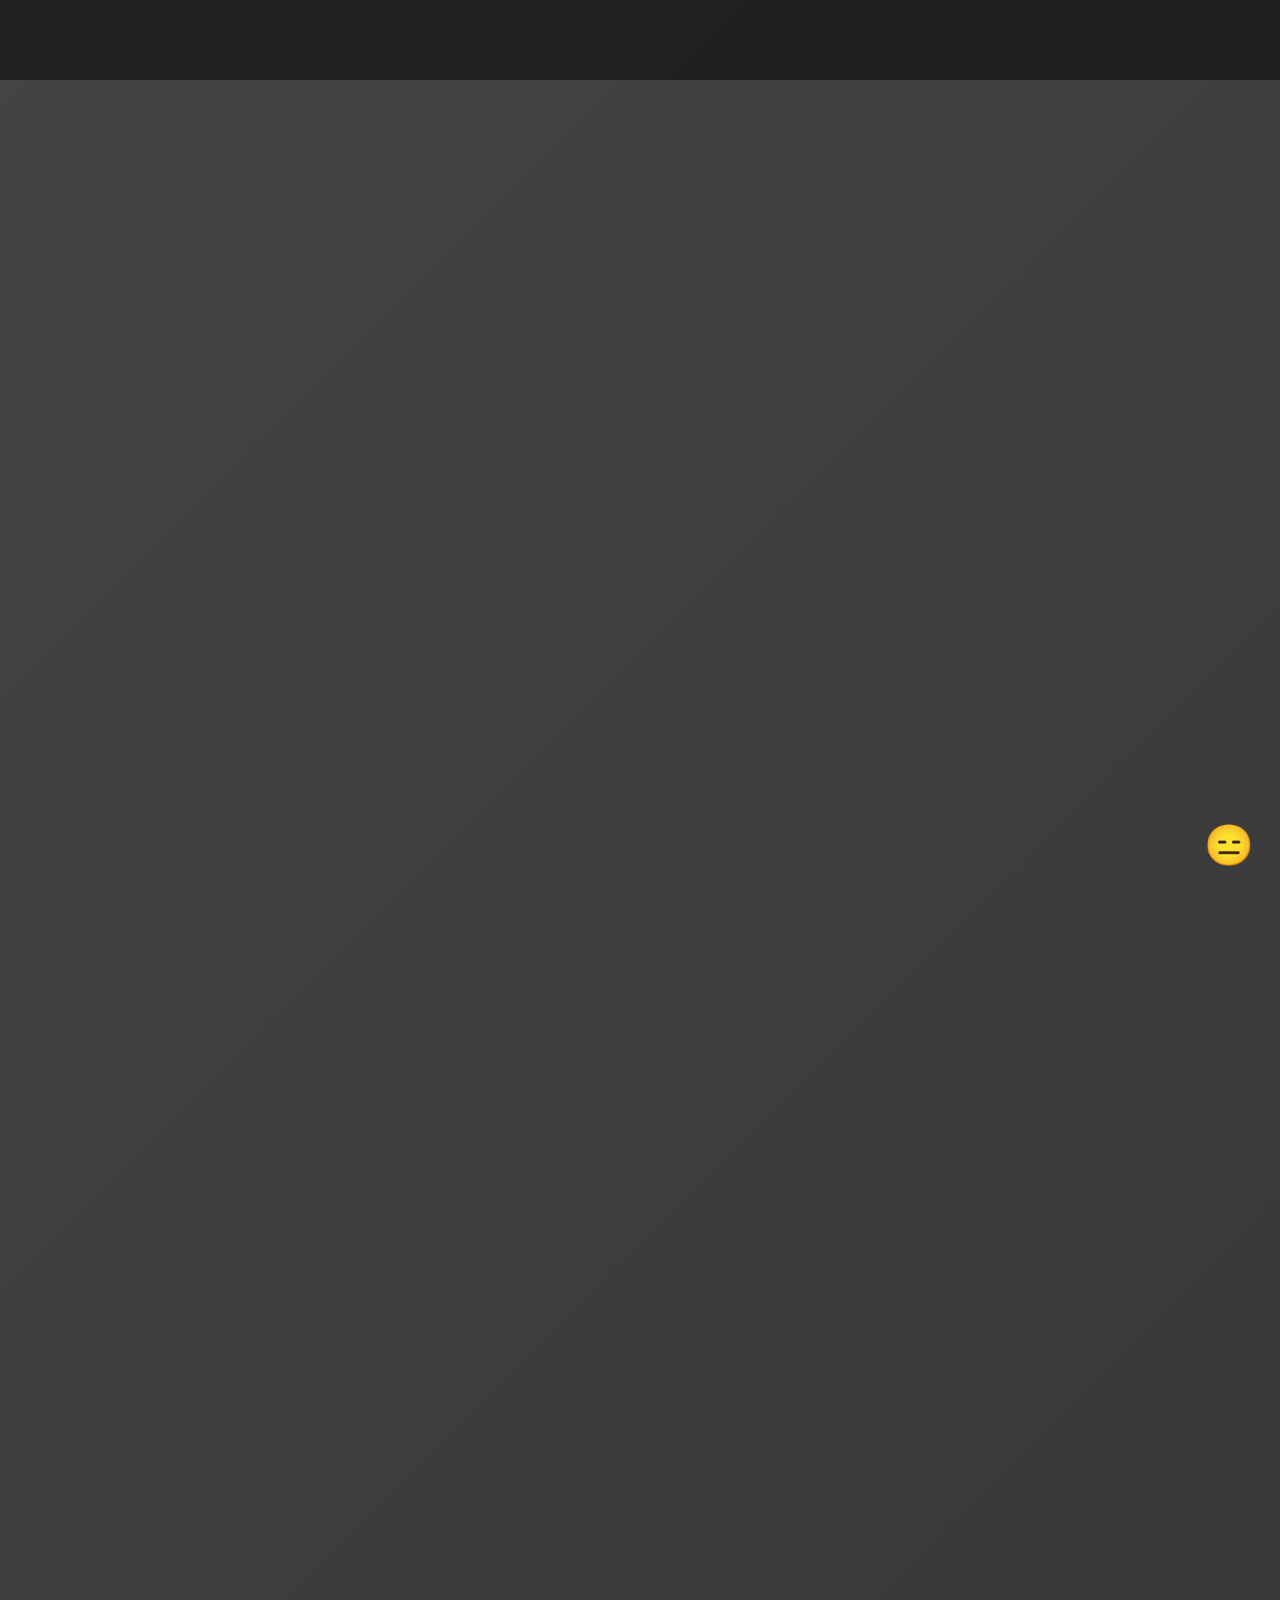
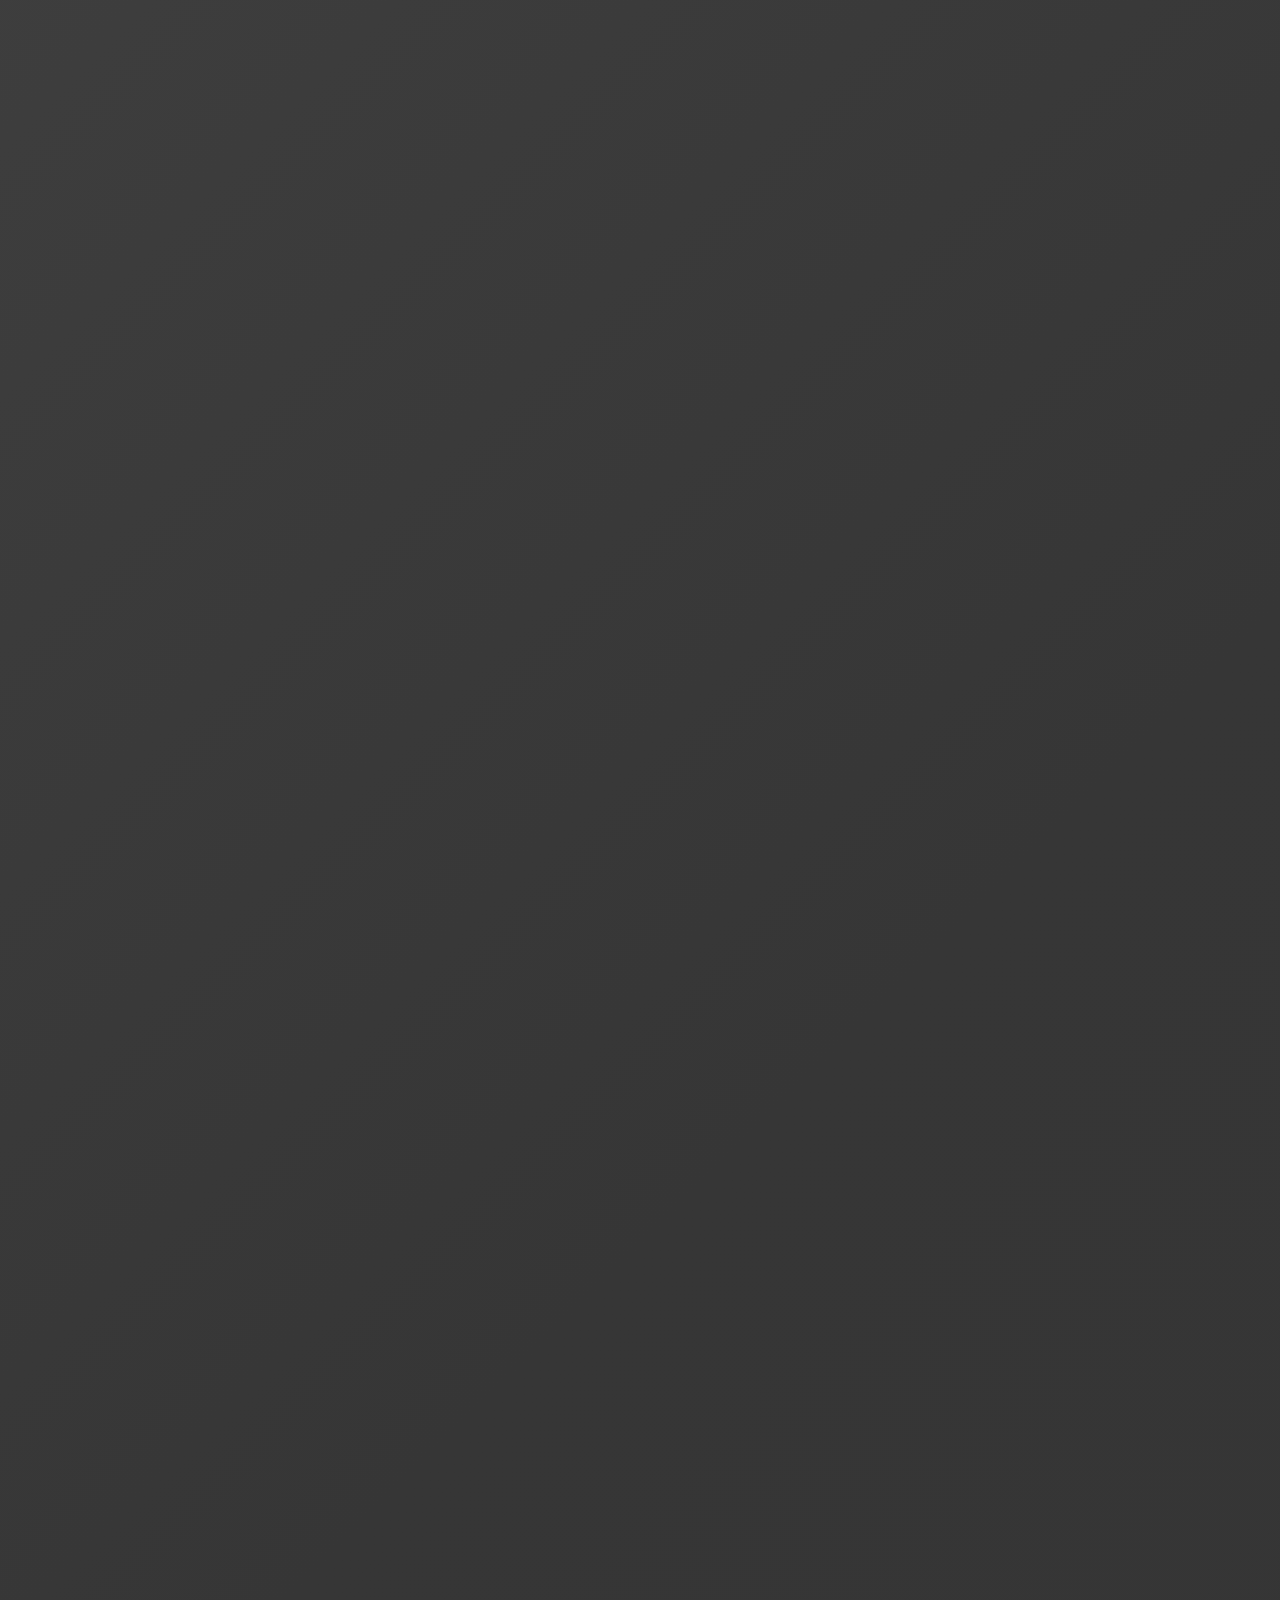
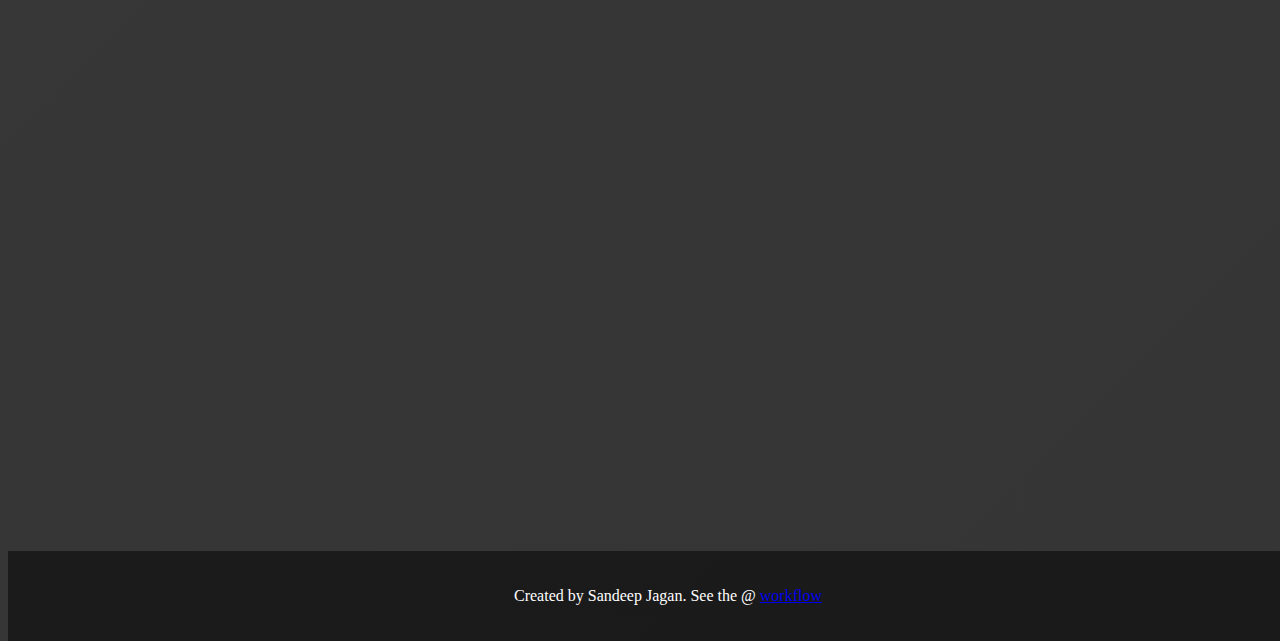
==== commit a31f45dc: "Update index.html" ====
--- a/index.html
+++ b/index.html
@@ -12,7 +12,7 @@
     <nav>
         <ul>
             <li><a href="#intro">Intro</a></li>
-            <li><a href="https://drive.google.com/file/d/1i9svFyzNlsQoVPsneXJ40oEOrfk7f1BC/view?usp=sharing" target="_blank">Resume</a></li>
+            <li><a href="https://drive.google.com/file/d/1-gSFeZAmu-LyMXaXIPYm560ZMhvSXbUY/view?usp=sharing" target="_blank">Resume</a></li>
             <li><a href="#experience">Experience</a></li>
             <li><a href="#recent-works">Recent Works</a></li>
             <li><a href="#contact">Get In Touch</a></li>
@@ -39,7 +39,7 @@
         <p>Where do you wanna go?</p>
         <ul>
             <li><a href="#intro">Home</a></li>
-            <li><a href="https://drive.google.com/file/d/1i9svFyzNlsQoVPsneXJ40oEOrfk7f1BC/view?usp=sharing">Resume</a></li>
+            <li><a href="https://drive.google.com/file/d/1-gSFeZAmu-LyMXaXIPYm560ZMhvSXbUY/view?usp=sharing">Resume</a></li>
             <li><a href="#experience">Experience</a></li>
             <li><a href="#recent-works">Recent Works</a></li>
             <li><a href="#contact">Get in Touch</a></li>
@@ -127,7 +127,7 @@
     </section>
     <br><br><br>
     <footer>
-        <p>Created by Sandeep Jagan.</p>
+        <p>Created by Sandeep Jagan. See the @ <a href="https://github.com/sandy25x/sample-portfolio">workflow</a></p>
     </footer>
 
     <!-- JavaScript for the Up Button -->
--- a/styles.css
+++ b/styles.css
@@ -1,4 +1,4 @@
-@import url('https://fonts.googleapis.com/css2?family=Frank+Ruhl+Libre:wght@300..900&family=Protest+Strike&display=swap');
+@import url('https://fonts.googleapis.com/css2?family=Frank+Ruhl+Libre:wght@300..900&family=Protest+Strike&display=swap&family=Dela+Gothic+One&display=swap');
 html, body {
     width: 100%;
     height:100%;
@@ -8,12 +8,12 @@
   body {
     background: linear-gradient(
         -45deg,
-        #1a1a1a,  /* Black */
-        #333333,  /* Dark Grey */
-        #595959,  /* Grey */
-        #808080,  /* Light Grey */
-        #b3b3b3,  /* Silver */
-        #ffffff   /* White */
+        #1f1e1e,
+        #262626,  /* Black */
+        #2f2f2f,  /* Grey */
+        #343434,  /* Light Grey */
+        #363636,  /* Silver */
+        #444444   /* White */
     );
     
     
@@ -38,6 +38,9 @@
 }
 
 nav {
+    font-family: "Frank Ruhl Libre", serif;
+    font-optical-sizing: auto;
+    font-weight: 100;
     position: absolute;
     top: 0;
     left: 0;
@@ -236,7 +239,10 @@
 }
 
 nav ul li a {
-    color: #fff; /* Default text color */
+        font-family: "Frank Ruhl Libre", serif;
+    font-optical-sizing: auto;
+    font-weight: 100;
+    color: #ffffff; /* Default text color */
     text-decoration: none;
     padding: 10px 20px;
     display: block;
@@ -272,29 +278,41 @@
 
 .intro-text {
     max-width: 80%;
-    text-align: left;
+    text-align: center;
     font-size: 2em;
 }
 
 .intro-text h1 {
+    font-family: "Protest Strike", sans-serif;
+    font-weight: 400;
+    font-style: normal;
+    color: white;
     font-size: 2.5em;
     margin: 0;
-    text-align: left;
-}
+    margin-left: 250px;
+    text-align: center;
+}
+
 
 .intro-text h2 {
     font-size: 1em;
     font-weight: bold;
+    color: white;
+    margin-left: 250px;
     margin-bottom: 10px;
 }
 
 .intro-text p {
+    font-family: "Frank Ruhl Libre", serif;
+    font-optical-sizing: auto;
+    font-weight: 200;
+    font-style: normal;
+    color: white;
     font-size: 0.68em;
     margin-top: 10px;
-    margin-left: 10px;
-    text-align: justify;
-}
-
+    margin-left: 240px;
+    text-align: center justify;
+}
 .recent-works {
     padding: 50px 20px;
     text-align: center;
@@ -305,6 +323,9 @@
 }
 
 .recent-works h2 {
+      font-family: "Dela Gothic One", sans-serif;
+  font-weight: 300;
+  font-style: normal;
     font-size: 2em;
     margin-top: 20px;
 }
@@ -345,6 +366,10 @@
 }
 
 .work-item p {
+    font-family: "Frank Ruhl Libre", serif;
+    font-optical-sizing: auto;
+    font-weight: 200;
+    color:#ffffff;
     font-size: 1em;
     margin-bottom: 15px;
 }
@@ -366,12 +391,14 @@
     padding: 50px 20px;
     text-align: center;
     opacity: 0;
+    color:#ffffff;
     transform: translateY(50px);
     animation: fadeInUp 1.5s ease-out forwards;
     animation-delay: 1.5s;
 }
 
 .contact h2 {
+    color:#ffffff;
     font-size: 2em;
     margin-bottom: 20px;
 }
@@ -414,6 +441,9 @@
 }
 
 #experience h2 {
+      font-family: "Dela Gothic One", sans-serif;
+  font-weight: 300;
+  font-style: normal;
     font-size: 2em;
     margin-bottom: 20px;
 }
@@ -442,6 +472,9 @@
 }
 
 .experience-item p {
+    font-family: "Frank Ruhl Libre", serif;
+    font-optical-sizing: auto;
+    font-weight: 200;
     font-size: 1em;
     margin-bottom: 15px;
     color: #00a2ff;
@@ -501,8 +534,13 @@
 /* Footer Styling */
 footer {
     position: relative;
-    z-index: 1; /* Ensure it stays behind the chat button */
-    text-align: center;
-    padding: 10px;
-    background-color: rgba(0, 0, 0, 0.5); /* Or any other color you prefer */
-}
+    top: 0;
+    left: 0;
+    width: 100%;
+    padding: 20px;
+    z-index: 1;
+    background: rgba(0, 0, 0, 0.5); /* Adjust the RGBA values for transparency */
+    color: #fff;
+    text-align: center;
+
+}
